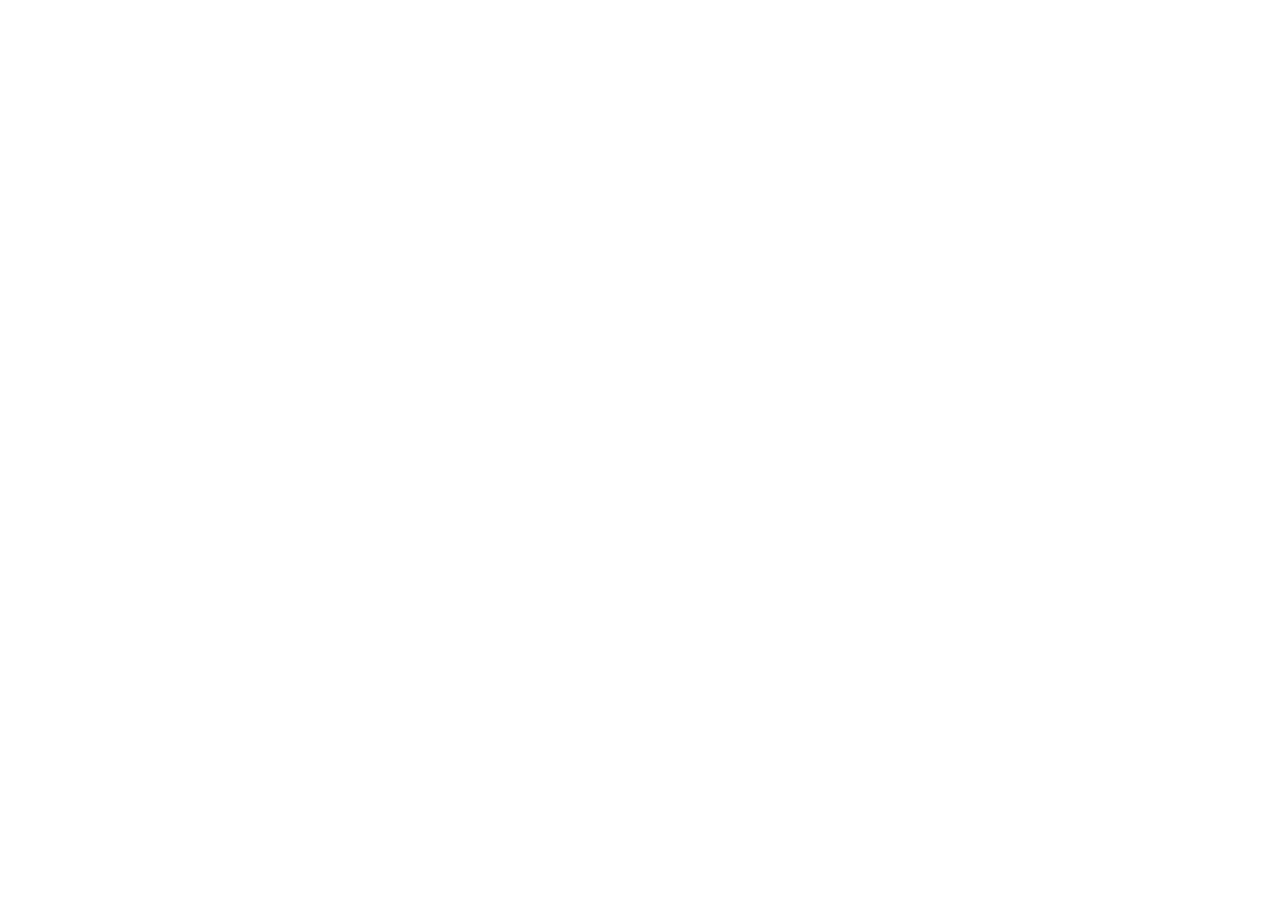
==== app/index.html @ 96667e6f "Rename index.tml to index.html" ====
<!DOCTYPE html>
<html lang="en" class="h-full bg-slate-950">
<head>
  <meta charset="UTF-8" />
  <meta name="viewport" content="width=device-width, initial-scale=1.0, maximum-scale=1.0" />
  <title>Ta'aluf Portal | Izzathul Islam</title>

  <!-- Google Fonts: Inter -->
  <link rel="preconnect" href="https://fonts.googleapis.com">
  <link rel="preconnect" href="https://fonts.gstatic.com" crossorigin>
  <link href="https://fonts.googleapis.com/css2?family=Plus+Jakarta+Sans:wght@400;500;600;700;800&display=swap" rel="stylesheet">

  <!-- Tailwind CSS CDN -->
  <script src="https://cdn.tailwindcss.com"></script>
  <script>
    tailwind.config = {
      theme: {
        extend: {
          fontFamily: {
            sans: ['"Plus Jakarta Sans"', 'sans-serif'],
          }
        }
      }
    }
  </script>

  <!-- Libraries -->
  <script src="https://cdn.sheetjs.com/xlsx-0.20.3/package/dist/xlsx.full.min.js"></script>
  <script src="https://cdnjs.cloudflare.com/ajax/libs/qrcodejs/1.0.0/qrcode.min.js"></script>
  <script src="https://cdnjs.cloudflare.com/ajax/libs/jspdf/2.5.1/jspdf.umd.min.js"></script>
  <script src="https://unpkg.com/html5-qrcode@2.3.8/html5-qrcode.min.js"></script>

  <style>
    @media print {
  @page {
    size: A4 portrait;
    margin: 8mm;
  }

  body * {
    visibility: hidden;
  }

  .no-print {
    display: none !important;
  }

  #print-area, #print-area * {
    visibility: visible;
  }

  #print-area {
    position: absolute;
    left: 0;
    top: 0;
    width: 100%;
    margin: 0;
    padding: 0;
    display: grid !important;
    grid-template-columns: repeat(2, 1fr) !important;
    grid-auto-rows: 135mm !important; /* Exactly 2 rows fit in 297mm A4 */
    gap: 6mm !important;
  }

  /* Force page break after every 4th badge */
  .print-pass {
    box-sizing: border-box;
    height: 135mm !important;
    max-height: 135mm !important;
    padding: 4mm !important;
    border: 1.5px dashed #64748b !important;
    border-radius: 12px !important;
    display: flex !important;
    flex-direction: column !important;
    align-items: center !important;
    justify-content: space-between !important;
    break-inside: avoid !important;
    page-break-inside: avoid !important;
  }

  .print-pass:nth-child(4n) {
    break-after: page !important;
    page-break-after: always !important;
  }
}
  </style>
</head>
<body class="h-full text-slate-900 flex flex-col font-sans antialiased bg-slate-50 selection:bg-indigo-500 selection:text-white">
  <!-- Dynamic Single Page Mount Point -->
  <div id="app" class="flex-grow flex flex-col"></div>
  
  <script type="module" src="./app.js"></script>
</body>
</html>
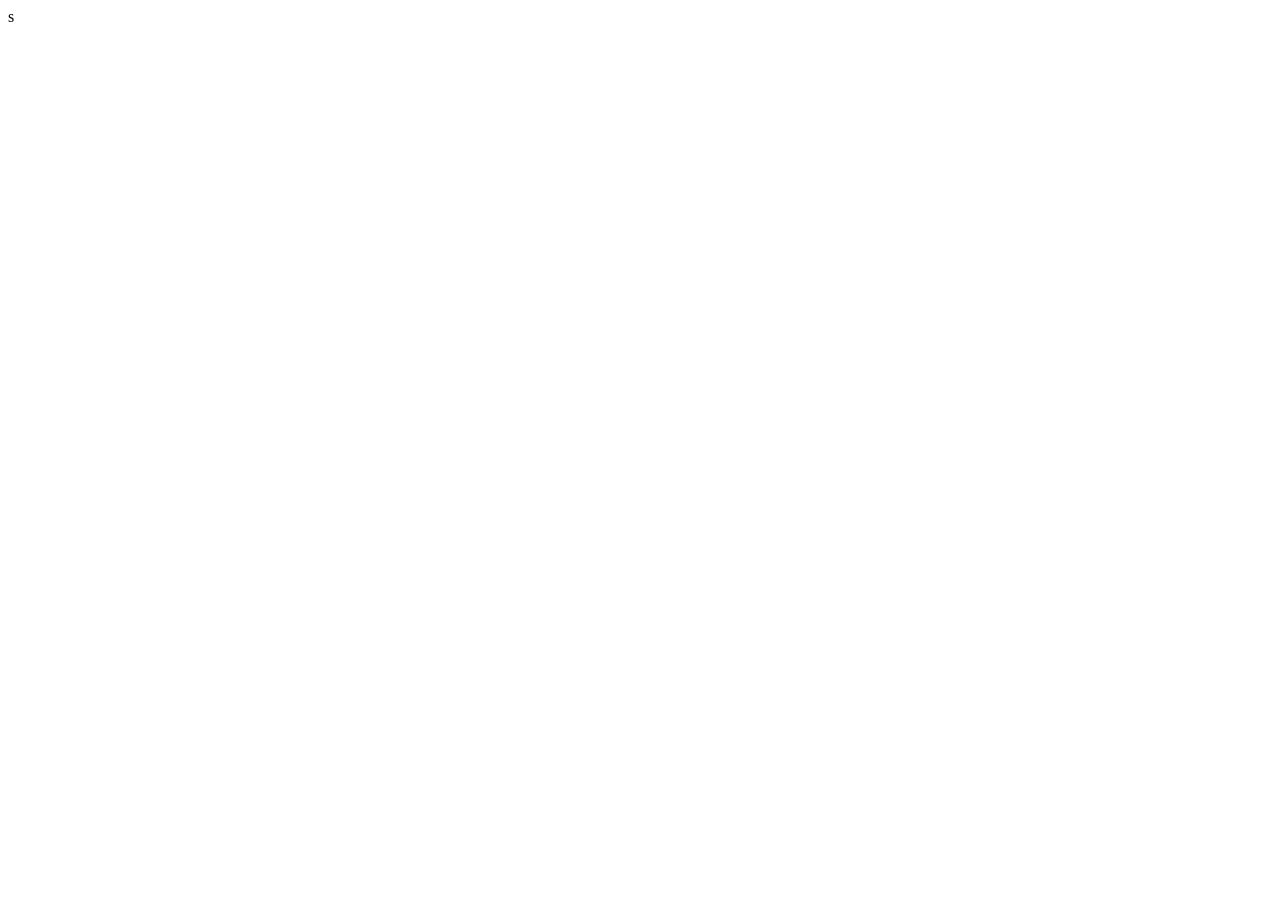
==== commit 4f3b2765: "Update index.html" ====
--- a/app/index.html
+++ b/app/index.html
@@ -3,14 +3,12 @@
 <head>
   <meta charset="UTF-8" />
   <meta name="viewport" content="width=device-width, initial-scale=1.0, maximum-scale=1.0" />
-  <title>Ta'aluf Portal | Izzathul Islam</title>
+  <title>Ta'aluf Family Gathering | Izzathul Islam Madrasa</title>
 
-  <!-- Google Fonts: Inter -->
   <link rel="preconnect" href="https://fonts.googleapis.com">
   <link rel="preconnect" href="https://fonts.gstatic.com" crossorigin>
-  <link href="https://fonts.googleapis.com/css2?family=Plus+Jakarta+Sans:wght@400;500;600;700;800&display=swap" rel="stylesheet">
+  <link href="https://fonts.googleapis.com/css2?family=Plus+Jakarta+Sans:wght@400;500;600;700;800;900&family=Amiri:wght@700&display=swap" rel="stylesheet">
 
-  <!-- Tailwind CSS CDN -->
   <script src="https://cdn.tailwindcss.com"></script>
   <script>
     tailwind.config = {
@@ -18,13 +16,14 @@
         extend: {
           fontFamily: {
             sans: ['"Plus Jakarta Sans"', 'sans-serif'],
+            arabic: ['Amiri', 'serif']
           }
         }
       }
     }
   </script>
 
-  <!-- Libraries -->
+  <!-- External Utility CDNs -->
   <script src="https://cdn.sheetjs.com/xlsx-0.20.3/package/dist/xlsx.full.min.js"></script>
   <script src="https://cdnjs.cloudflare.com/ajax/libs/qrcodejs/1.0.0/qrcode.min.js"></script>
   <script src="https://cdnjs.cloudflare.com/ajax/libs/jspdf/2.5.1/jspdf.umd.min.js"></script>
@@ -32,63 +31,28 @@
 
   <style>
     @media print {
-  @page {
-    size: A4 portrait;
-    margin: 8mm;
-  }
-
-  body * {
-    visibility: hidden;
-  }
-
-  .no-print {
-    display: none !important;
-  }
-
-  #print-area, #print-area * {
-    visibility: visible;
-  }
-
-  #print-area {
-    position: absolute;
-    left: 0;
-    top: 0;
-    width: 100%;
-    margin: 0;
-    padding: 0;
-    display: grid !important;
-    grid-template-columns: repeat(2, 1fr) !important;
-    grid-auto-rows: 135mm !important; /* Exactly 2 rows fit in 297mm A4 */
-    gap: 6mm !important;
-  }
-
-  /* Force page break after every 4th badge */
-  .print-pass {
-    box-sizing: border-box;
-    height: 135mm !important;
-    max-height: 135mm !important;
-    padding: 4mm !important;
-    border: 1.5px dashed #64748b !important;
-    border-radius: 12px !important;
-    display: flex !important;
-    flex-direction: column !important;
-    align-items: center !important;
-    justify-content: space-between !important;
-    break-inside: avoid !important;
-    page-break-inside: avoid !important;
-  }
-
-  .print-pass:nth-child(4n) {
-    break-after: page !important;
-    page-break-after: always !important;
-  }
-}
+      @page { size: A4 portrait; margin: 8mm; }
+      body * { visibility: hidden; }
+      .no-print { display: none !important; }
+      #print-area, #print-area * { visibility: visible; }
+      #print-area {
+        position: absolute; left: 0; top: 0; width: 100%; margin: 0; padding: 0;
+        display: grid !important; grid-template-columns: repeat(2, 1fr) !important;
+        grid-auto-rows: 135mm !important; gap: 6mm !important;
+      }
+      .print-pass {
+        box-sizing: border-box; height: 135mm !important; max-height: 135mm !important;
+        padding: 4mm !important; border: 1.5px dashed #64748b !important; border-radius: 12px !important;
+        display: flex !important; flex-direction: column !important; align-items: center !important;
+        justify-content: space-between !important; break-inside: avoid !important;
+      }
+      .print-pass:nth-child(4n) { break-after: page !important; page-break-after: always !important; }
+    }
   </style>
 </head>
-<body class="h-full text-slate-900 flex flex-col font-sans antialiased bg-slate-50 selection:bg-indigo-500 selection:text-white">
-  <!-- Dynamic Single Page Mount Point -->
-  <div id="app" class="flex-grow flex flex-col"></div>
-  
+<body class="h-full bg-slate-50 text-slate-900 font-sans antialiased selection:bg-emerald-600 selection:text-white">
+  <div id="app" class="min-h-screen flex flex-col"></div>
   <script type="module" src="./app.js"></script>
 </body>
-</html>
+</html>s
+
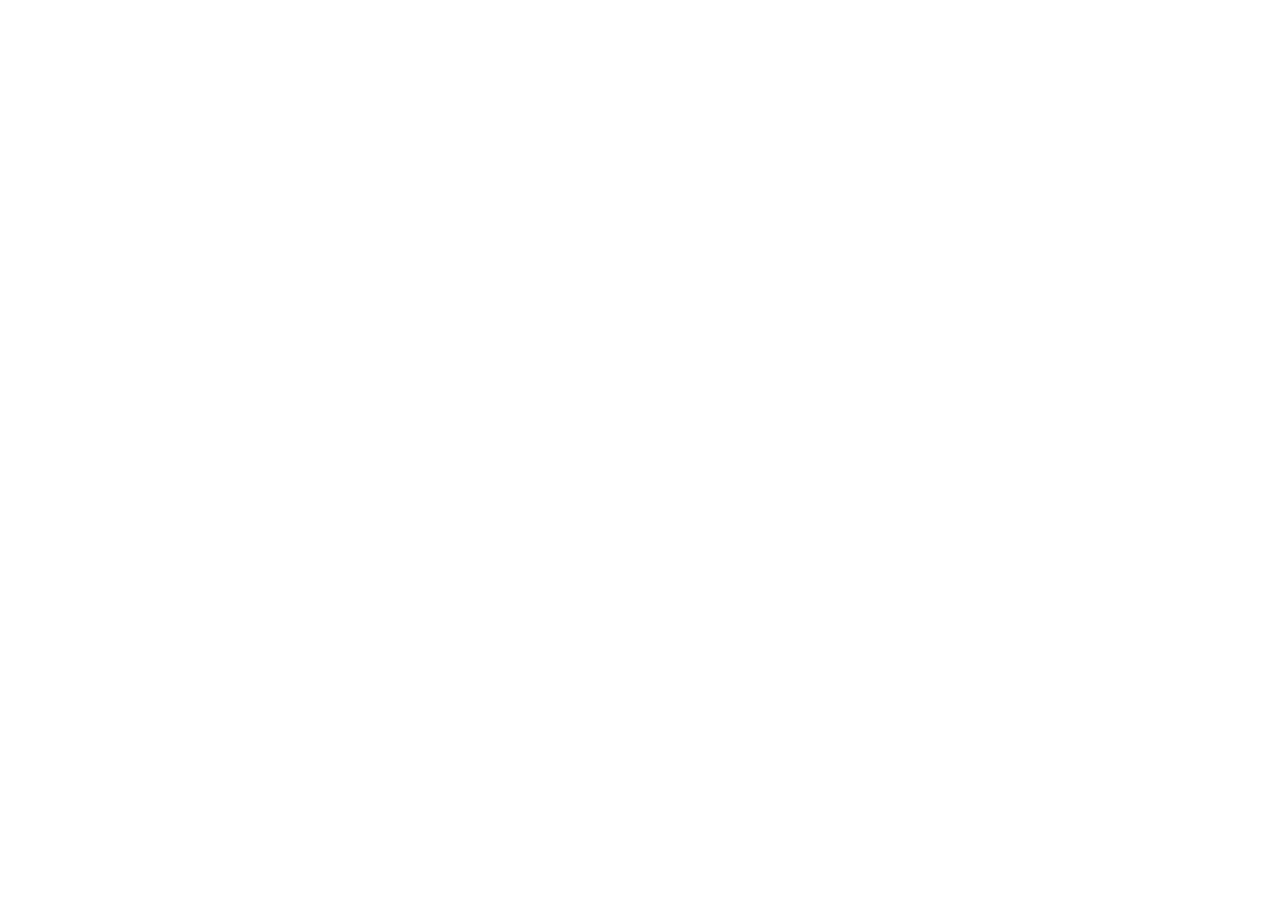
==== commit f71a2062: "Create index.html" ====
--- a/app/index.html
+++ b/app/index.html
@@ -54,5 +54,4 @@
   <div id="app" class="min-h-screen flex flex-col"></div>
   <script type="module" src="./app.js"></script>
 </body>
-</html>s
-
+</html>
